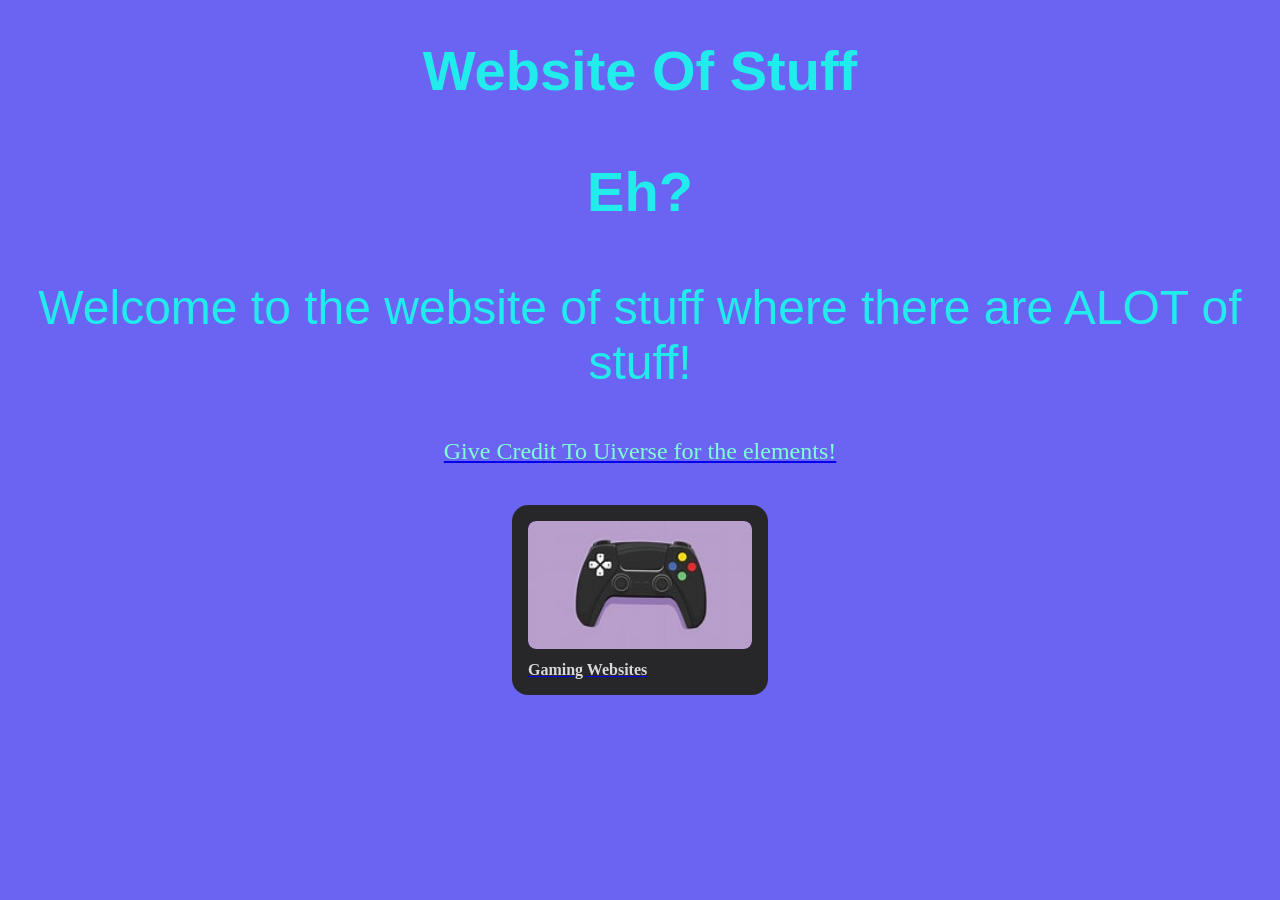
==== index.html @ 6a131b4f "added 3kh0s lite" ====
<!DOCTYPE html>
<html lang="en">
    <head>
        <link rel="stylesheet" href="style.css">
        <meta charset="UTF-8">
        <meta name="viewport" content="width=device-width, initial-scale=1.0">
        <title>Stuff</title>

    </head>
    <body>
        <h1 class="FontCenterChange"> Website Of Stuff </h1>
        <h3 class="FontCenterChange">Eh?</h3>
        <p class="SmallerFontCenter">Welcome to the website of stuff where there are ALOT of stuff!</p>
        <a href="https://uiverse.io/"><p class="CreditFont" style="color:aquamarine">Give Credit To Uiverse for the elements!</p></a>
        <div class="card-container">
     <!-- This is where the buttons are on the website -->

        <a href="Sections/GamingWebsites.html"><div class="card"><div class="image_container"><img src="images/Gaming.jpg" class="image"></div><div class="title"><span>Gaming Websites</span></div></div></a>
    </div>
    </body>
</html>
---- style.css ----
.FontCenterChange {
    text-align: center;
    font-family:'Franklin Gothic Medium', 'Arial Narrow', Arial, sans-serif;
    font-size: 3.5rem;
    color: rgb(33, 235, 235);

}
body {
    background: #6b64f3;
}
.SmallerFontCenter
{
    text-align: center;
    font-family:'Franklin Gothic Medium', 'Arial Narrow', Arial, sans-serif;
    font-size: 3rem;
    color: rgb(33, 235, 235);
}


.CreditFont
{
    text-align: center;
    font-size: 1.5em;
}

/* Button Stuff */
/* Card layout container */
.card-container {
    display: flex;
    flex-wrap: wrap;          /* allows wrapping when needed */
    gap: 1.5rem;              /* smooth spacing between cards */
    justify-content: center;  /* centers cards horizontally */
    padding: 1rem;
}

/* Your existing card styles stay the same */
.card {
  --bg-card: #27272a;
  --primary: #6d28d9;
  --primary-800: #4c1d95;
  --primary-shadow: #2e1065;
  --light: #d9d9d9;
  --zinc-800: #18181b;
  --bg-linear: linear-gradient(0deg, var(--primary) 50%, var(--light) 125%);

  position: relative;
  display: flex;
  flex-direction: column;
  gap: 0.75rem;

  padding: 1rem;
  width: 14rem;
  background-color: var(--bg-card);
  border-radius: 1rem;
}


.image_container {
  overflow: hidden;
  cursor: pointer;

  position: relative;
  z-index: 5;

  width: 100%;
  height: 8rem;
  background-color: var(--primary-800);

  border-radius: 0.5rem;
}

.image_container .image {
  width: 100%;
  height: 100%;
  object-fit: cover;
  border-radius: 0.5rem;
  position: static;
  transform: none;
}


.title {
  overflow: clip;

  width: 100%;

  font-size: 1rem;
  font-weight: 600;
  color: var(--light);
  text-transform: capitalize;
  text-wrap: nowrap;
  text-overflow: ellipsis;
}

.size {
  font-size: 0.75rem;
  color: var(--light);
}

.list-size {
  display: flex;
  align-items: center;
  gap: 0.25rem;

  margin-top: 0.25rem;
}

.list-size .item-list {
  list-style: none;
}

.list-size .item-list-button {
  cursor: pointer;

  padding: 0.5rem;
  background-color: var(--zinc-800);

  font-size: 0.75rem;
  color: var(--light);

  border: 2px solid var(--zinc-800);
  border-radius: 0.25rem;

  transition: all 0.3s ease-in-out;
}

.item-list-button:hover {
  border: 2px solid var(--light);
}
.item-list-button:focus {
  background-color: var(--primary);

  border: 2px solid var(--primary-shadow);

  box-shadow: inset 0px 1px 4px var(--primary-shadow);
}

.action {
  display: flex;
  align-items: center;
  gap: 1rem;
}

.price {
  font-size: 1.5rem;
  font-weight: 700;
  color: var(--light);
}

.cart-button {
  cursor: pointer;

  display: flex;
  justify-content: center;
  align-items: center;
  gap: 0.25rem;

  padding: 0.5rem;
  width: 100%;
  background-image: var(--bg-linear);

  font-size: 0.75rem;
  font-weight: 500;
  color: var(--light);
  text-wrap: nowrap;

  border: 2px solid hsla(262, 83%, 58%, 0.5);
  border-radius: 0.5rem;
  box-shadow: inset 0 0 0.25rem 1px var(--light);
}

.cart-button .cart-icon {
  width: 1rem;
}
/* Button stuff ends here */
/* Search Bar Stuff */
.search-input {
    display: block;
    margin: 0 auto;
    margin-bottom: 2rem;
    padding: 0.75rem 1rem;
    width: 60%;
    max-width: 400px;

    font-size: 1rem;
    border-radius: 0.5rem;
    border: 2px solid #ffffff80;
    background: #ffffff20;
    color: white;
    text-align: center;

    outline: none;
    transition: 0.2s;
}

.search-input:focus {
    border-color: cyan;
    background: #3ecc45;
}
/* Search Bar Stuff Ends Here */

.DisclaimerFont
{
      text-align: center;
    font-family:'Franklin Gothic Medium', 'Arial Narrow', Arial, sans-serif;
    font-size: 2rem;
    color: rgb(185, 34, 34);
}
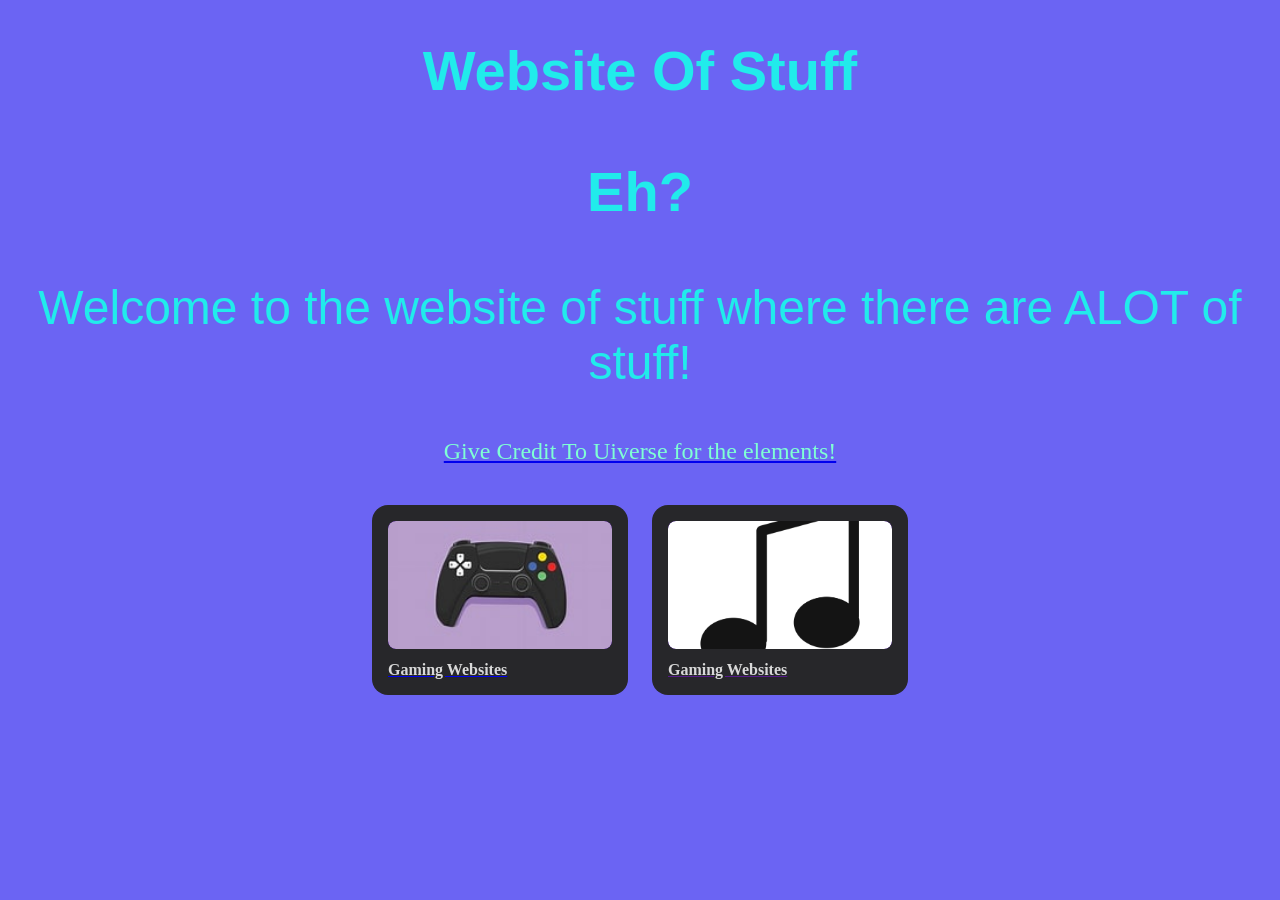
==== commit 546cceac: "Update index.html" ====
--- a/index.html
+++ b/index.html
@@ -16,6 +16,7 @@
      <!-- This is where the buttons are on the website -->
 
         <a href="Sections/GamingWebsites.html"><div class="card"><div class="image_container"><img src="images/Gaming.jpg" class="image"></div><div class="title"><span>Gaming Websites</span></div></div></a>
+        <a href=""><div class="card"><div class="image_container"><img src="images/music.webp" class="image"></div><div class="title"><span>Gaming Websites</span></div></div></a>
     </div>
     </body>
-</html>+</html>
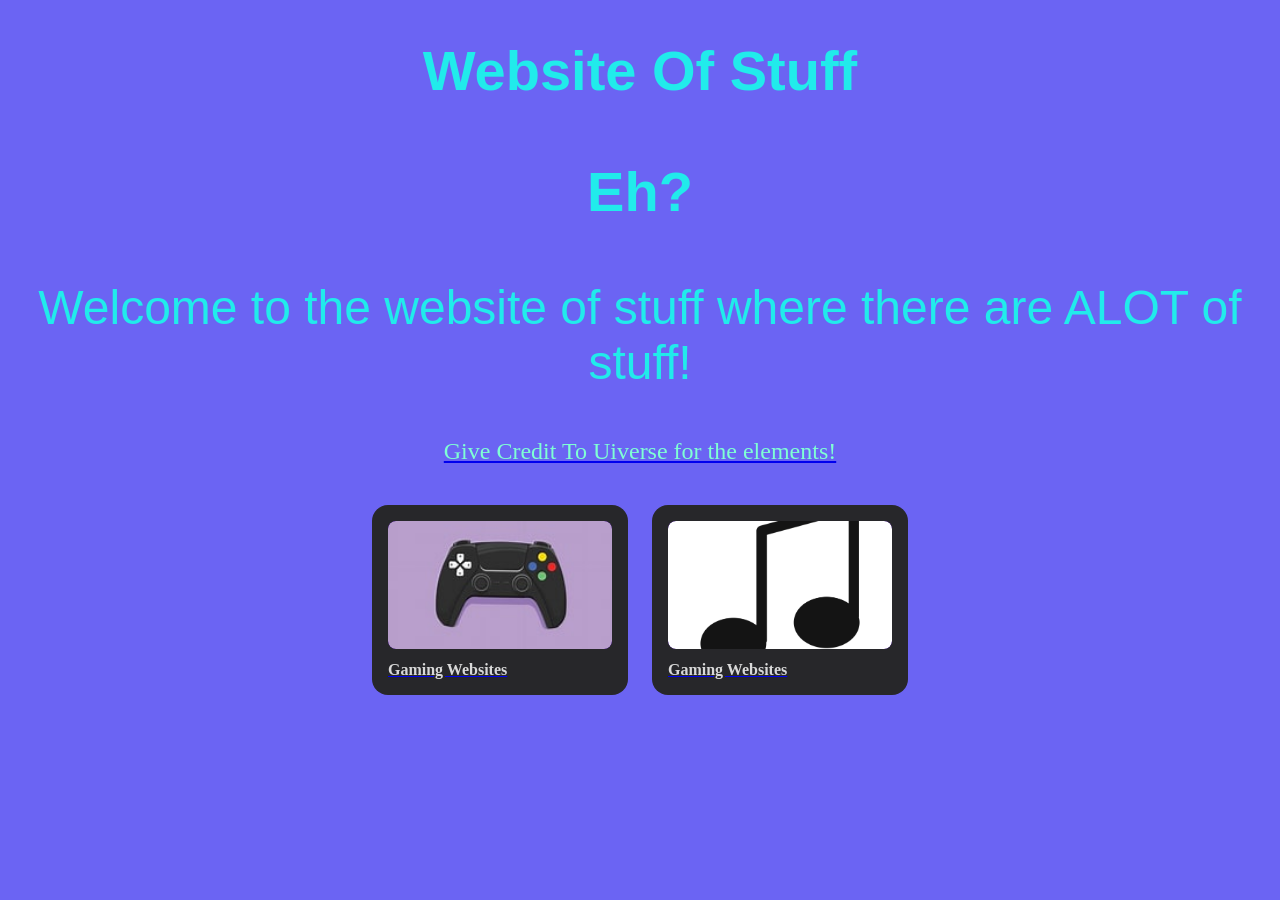
==== commit 820c9aa3: "Update index.html" ====
--- a/index.html
+++ b/index.html
@@ -16,7 +16,7 @@
      <!-- This is where the buttons are on the website -->
 
         <a href="Sections/GamingWebsites.html"><div class="card"><div class="image_container"><img src="images/Gaming.jpg" class="image"></div><div class="title"><span>Gaming Websites</span></div></div></a>
-        <a href=""><div class="card"><div class="image_container"><img src="images/music.webp" class="image"></div><div class="title"><span>Gaming Websites</span></div></div></a>
+        <a href="Music"><div class="card"><div class="image_container"><img src="images/music.webp" class="image"></div><div class="title"><span>Gaming Websites</span></div></div></a>
     </div>
     </body>
 </html>
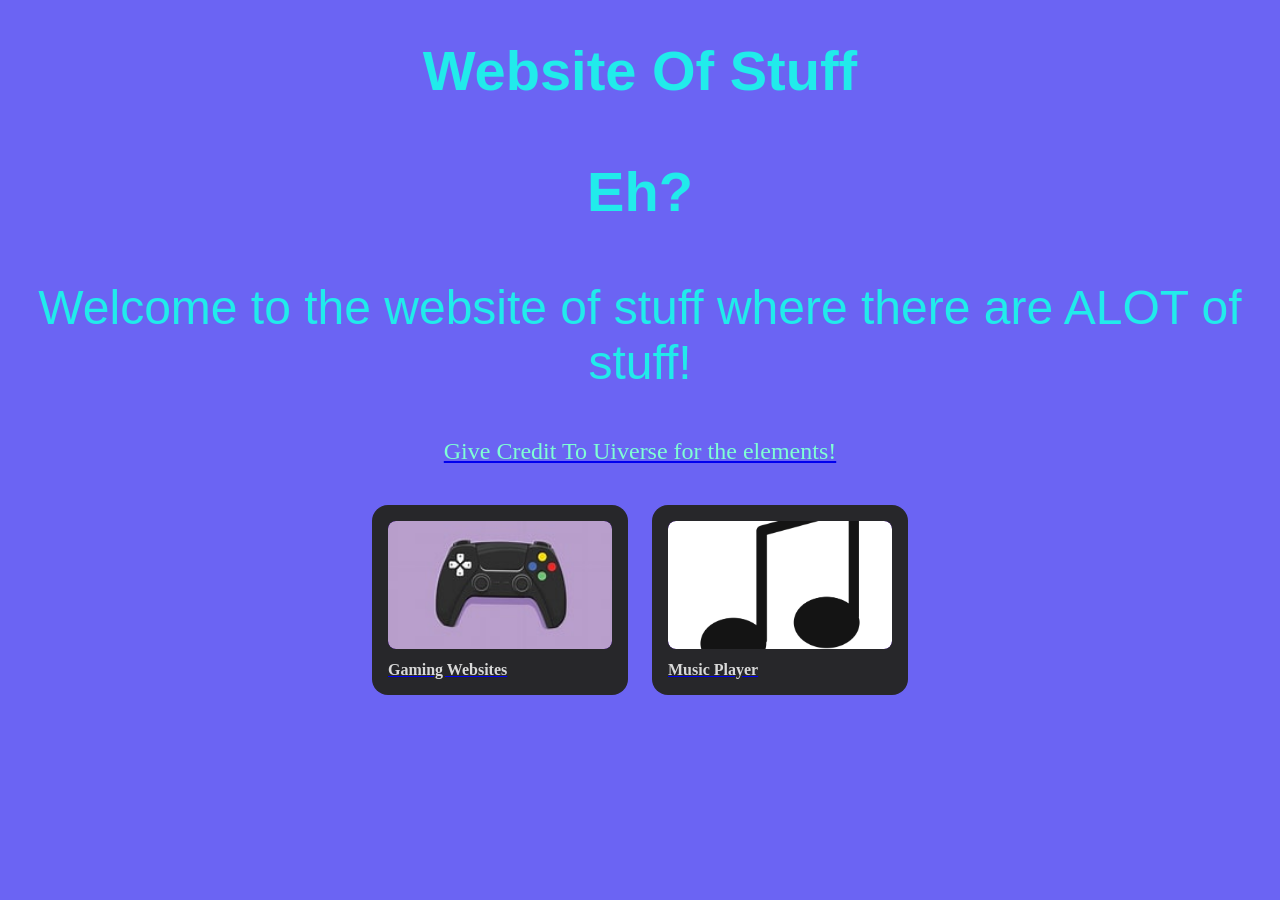
==== commit 2eacfd79: "Update index.html" ====
--- a/index.html
+++ b/index.html
@@ -16,7 +16,7 @@
      <!-- This is where the buttons are on the website -->
 
         <a href="Sections/GamingWebsites.html"><div class="card"><div class="image_container"><img src="images/Gaming.jpg" class="image"></div><div class="title"><span>Gaming Websites</span></div></div></a>
-        <a href="Music"><div class="card"><div class="image_container"><img src="images/music.webp" class="image"></div><div class="title"><span>Gaming Websites</span></div></div></a>
+        <a href="Music"><div class="card"><div class="image_container"><img src="images/music.webp" class="image"></div><div class="title"><span>Music Player</span></div></div></a>
     </div>
     </body>
 </html>
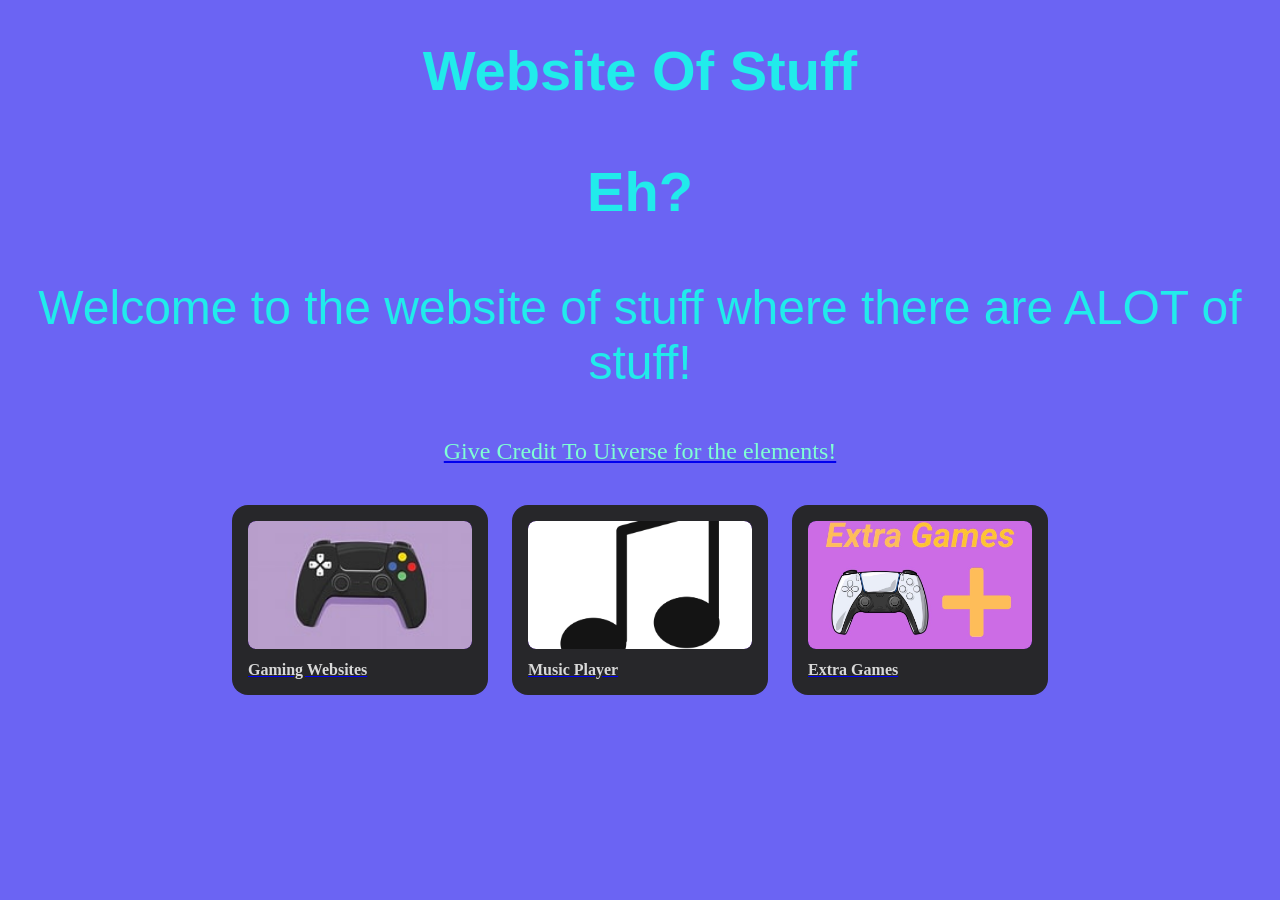
==== commit da7828f9: "Update index.html" ====
--- a/index.html
+++ b/index.html
@@ -17,6 +17,7 @@
 
         <a href="Sections/GamingWebsites.html"><div class="card"><div class="image_container"><img src="images/Gaming.jpg" class="image"></div><div class="title"><span>Gaming Websites</span></div></div></a>
         <a href="Music"><div class="card"><div class="image_container"><img src="images/music.webp" class="image"></div><div class="title"><span>Music Player</span></div></div></a>
+        <a href="Sections/Games.html"><div class="card"><div class="image_container"><img src="images/Games.jpg" class="image"></div><div class="title"><span>Extra Games</span></div></div></a>
     </div>
     </body>
 </html>
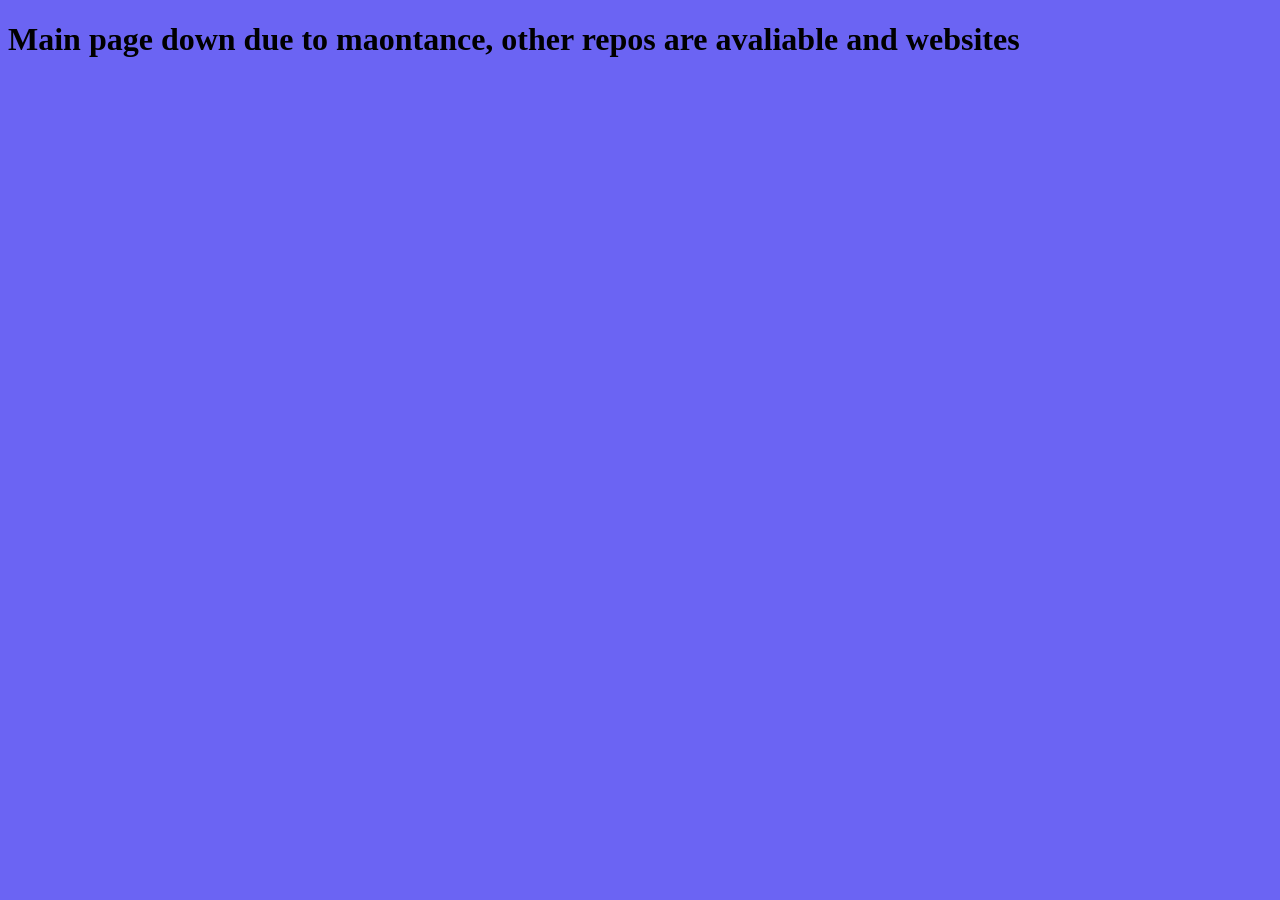
==== commit 5010dc05: "Modify main heading and add maintenance message Updated main heading and added maintenance notice." ====
--- a/index.html
+++ b/index.html
@@ -8,16 +8,10 @@
 
     </head>
     <body>
-        <h1 class="FontCenterChange"> Website Of Stuff </h1>
-        <h3 class="FontCenterChange">Eh?</h3>
-        <p class="SmallerFontCenter">Welcome to the website of stuff where there are ALOT of stuff!</p>
-        <a href="https://uiverse.io/"><p class="CreditFont" style="color:aquamarine">Give Credit To Uiverse for the elements!</p></a>
-        <div class="card-container">
+        <h1> Main page down due to maontance, other repos are avaliable and websites</h1>
      <!-- This is where the buttons are on the website -->
 
-        <a href="Sections/GamingWebsites.html"><div class="card"><div class="image_container"><img src="images/Gaming.jpg" class="image"></div><div class="title"><span>Gaming Websites</span></div></div></a>
-        <a href="Music"><div class="card"><div class="image_container"><img src="images/music.webp" class="image"></div><div class="title"><span>Music Player</span></div></div></a>
-        <a href="Sections/Games.html"><div class="card"><div class="image_container"><img src="images/Games.jpg" class="image"></div><div class="title"><span>Extra Games</span></div></div></a>
+        
     </div>
     </body>
 </html>
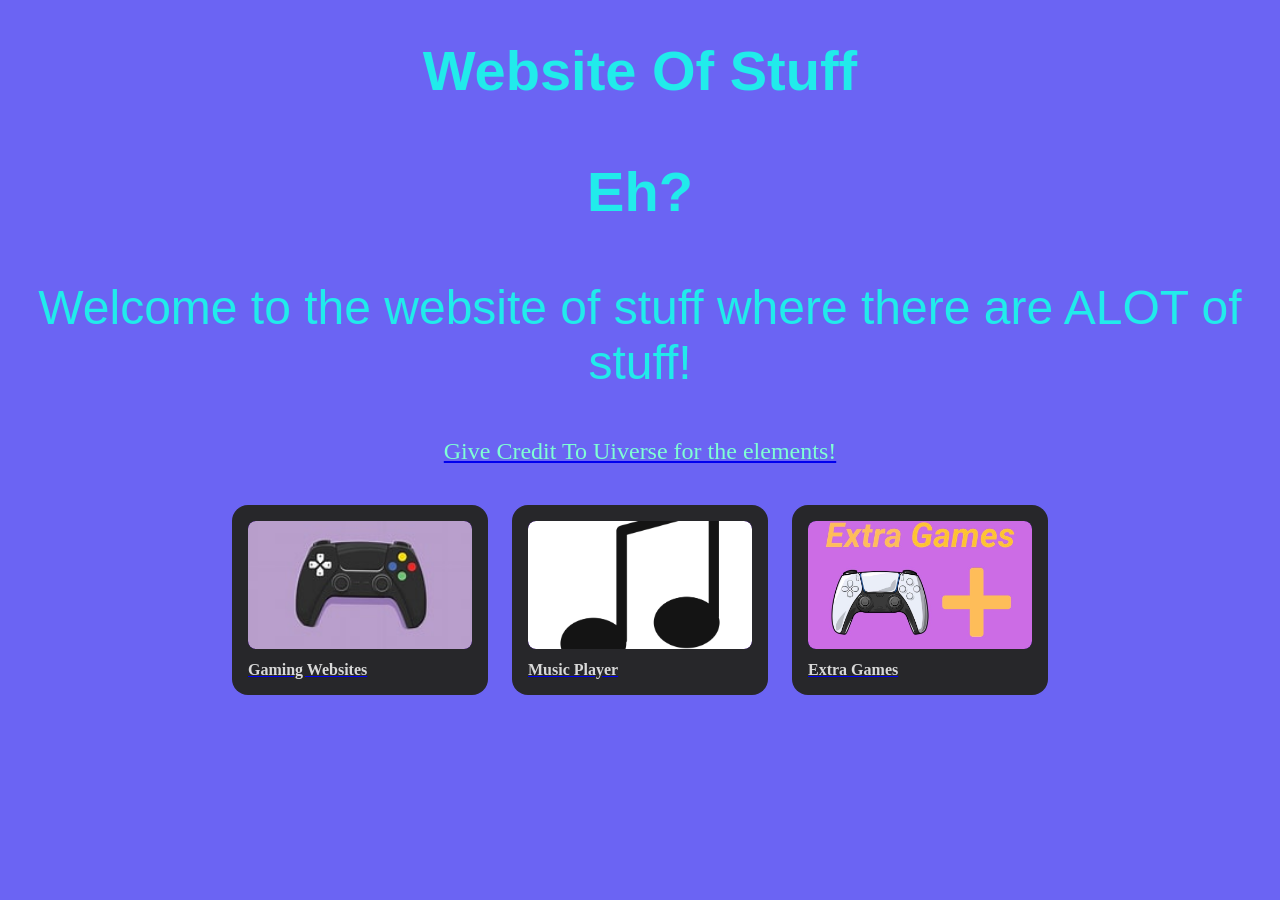
==== commit 210b6285: "Revise main heading and enhance page content Updated the main heading and added additional content t" ====
--- a/index.html
+++ b/index.html
@@ -8,10 +8,16 @@
 
     </head>
     <body>
-        <h1> Main page down due to maontance, other repos are avaliable and websites</h1>
+        <h1 class="FontCenterChange"> Website Of Stuff </h1>
+        <h3 class="FontCenterChange">Eh?</h3>
+        <p class="SmallerFontCenter">Welcome to the website of stuff where there are ALOT of stuff!</p>
+        <a href="https://uiverse.io/"><p class="CreditFont" style="color:aquamarine">Give Credit To Uiverse for the elements!</p></a>
+        <div class="card-container">
      <!-- This is where the buttons are on the website -->
 
-        
+        <a href="Sections/GamingWebsites.html"><div class="card"><div class="image_container"><img src="images/Gaming.jpg" class="image"></div><div class="title"><span>Gaming Websites</span></div></div></a>
+        <a href="Music"><div class="card"><div class="image_container"><img src="images/music.webp" class="image"></div><div class="title"><span>Music Player</span></div></div></a>
+        <a href="Sections/Games.html"><div class="card"><div class="image_container"><img src="images/Games.jpg" class="image"></div><div class="title"><span>Extra Games</span></div></div></a>
     </div>
     </body>
 </html>
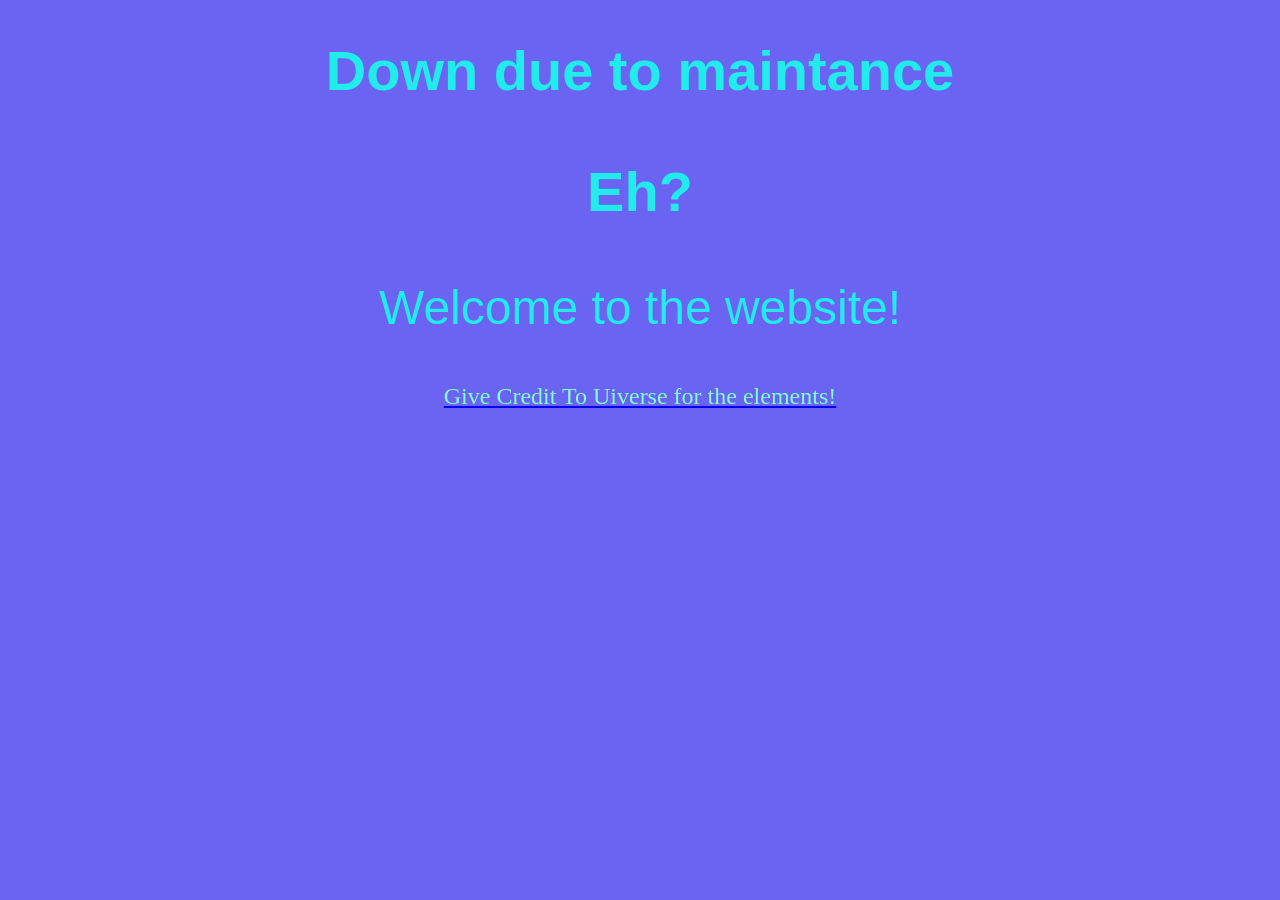
==== commit 390b3e6c: "Update website status and welcome message" ====
--- a/index.html
+++ b/index.html
@@ -8,16 +8,14 @@
 
     </head>
     <body>
-        <h1 class="FontCenterChange"> Website Of Stuff </h1>
+        <h1 class="FontCenterChange"> Down due to maintance </h1>
         <h3 class="FontCenterChange">Eh?</h3>
-        <p class="SmallerFontCenter">Welcome to the website of stuff where there are ALOT of stuff!</p>
+        <p class="SmallerFontCenter">Welcome to the website!</p>
         <a href="https://uiverse.io/"><p class="CreditFont" style="color:aquamarine">Give Credit To Uiverse for the elements!</p></a>
         <div class="card-container">
      <!-- This is where the buttons are on the website -->
 
-        <a href="Sections/GamingWebsites.html"><div class="card"><div class="image_container"><img src="images/Gaming.jpg" class="image"></div><div class="title"><span>Gaming Websites</span></div></div></a>
-        <a href="Music"><div class="card"><div class="image_container"><img src="images/music.webp" class="image"></div><div class="title"><span>Music Player</span></div></div></a>
-        <a href="Sections/Games.html"><div class="card"><div class="image_container"><img src="images/Games.jpg" class="image"></div><div class="title"><span>Extra Games</span></div></div></a>
+        
     </div>
     </body>
 </html>
